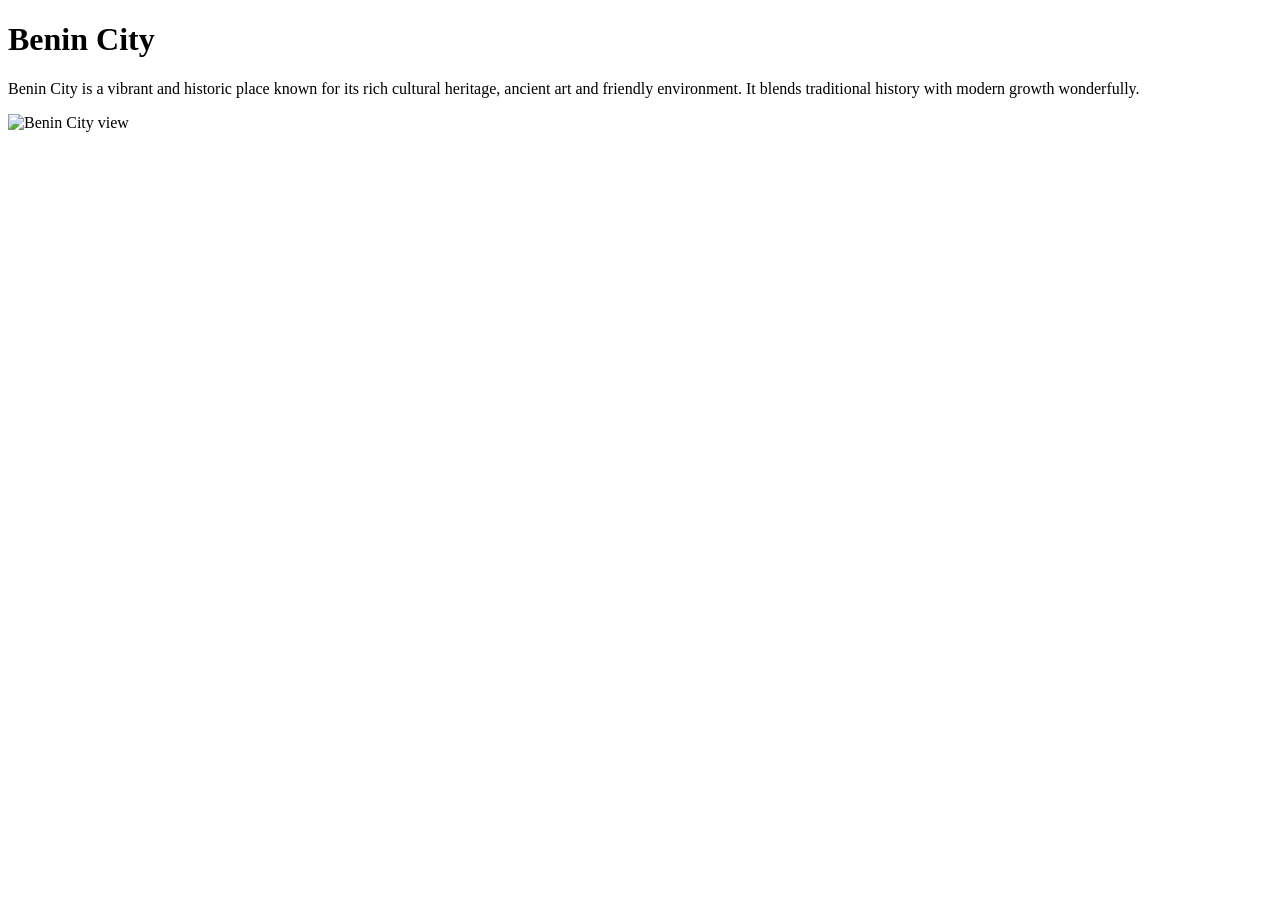
==== week01/favorite-city.html @ 0571f509 "completed week 1 activity" ====
<!DOCTYPE html>
<html lang="en">

<head>
    <meta charset="UTF-8">
    <meta name="viewport" content="width=device-width, initial-scale=1.0">
    <title>My Favorite City</title>
</head>

<body>
    <h1>Benin City</h1>
    <p>Benin City is a vibrant and historic place known for its rich cultural heritage, ancient art
        and friendly environment. It blends traditional history with modern growth wonderfully.</p>
    <img src="https://picsum.photos/800/500" alt="Benin City view">
</body>

</html>
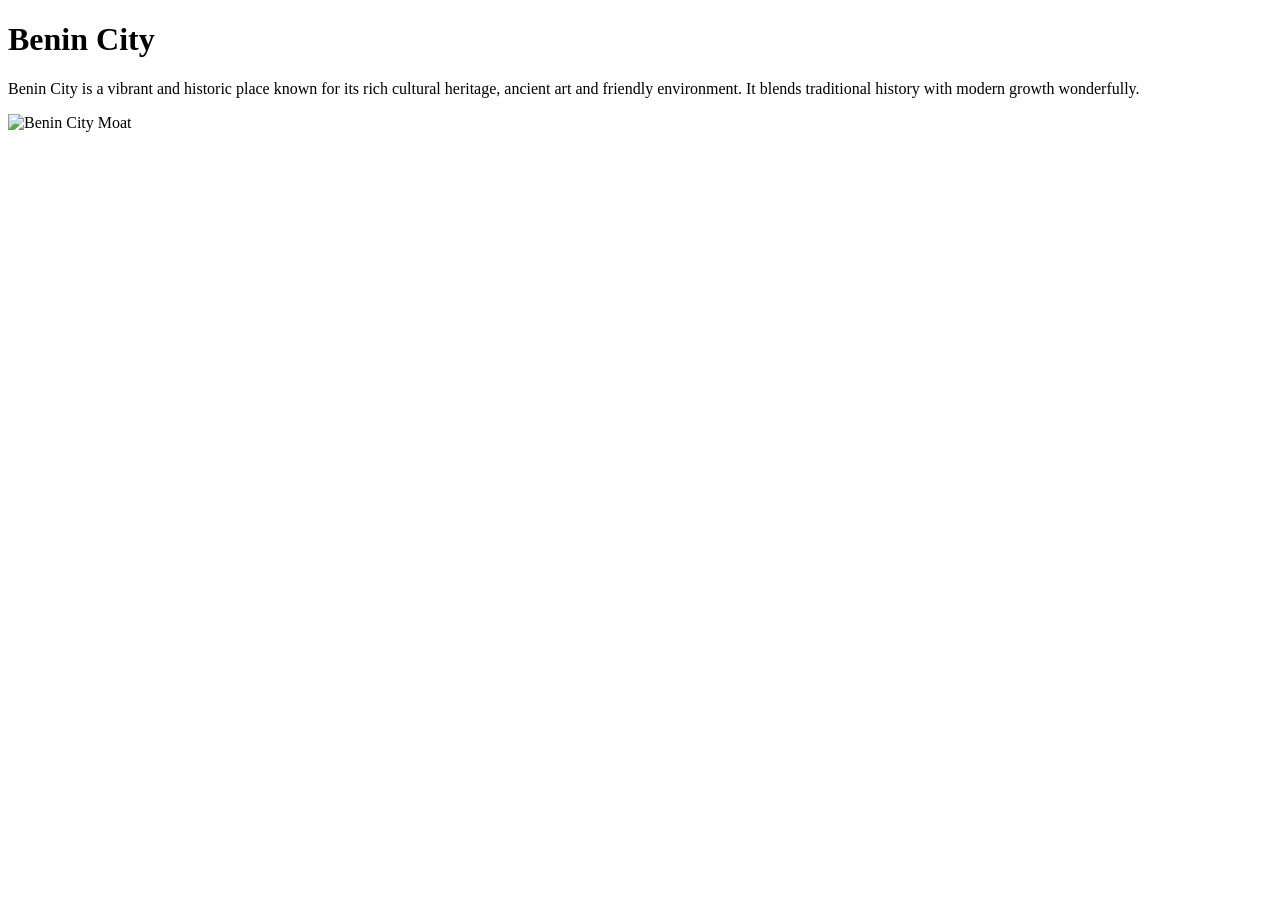
==== commit 4cb70ad3: "completed week 1 activity" ====
--- a/week01/favorite-city.html
+++ b/week01/favorite-city.html
@@ -11,7 +11,9 @@
     <h1>Benin City</h1>
     <p>Benin City is a vibrant and historic place known for its rich cultural heritage, ancient art
         and friendly environment. It blends traditional history with modern growth wonderfully.</p>
-    <img src="https://picsum.photos/800/500" alt="Benin City view">
+    <img
+      src="https://upload.wikimedia.org/wikipedia/commons/thumb/c/c1/Benin_Moat.jpg/800px-Benin_Moat.jpg"
+      alt="Benin City Moat">
 </body>
 
 </html>
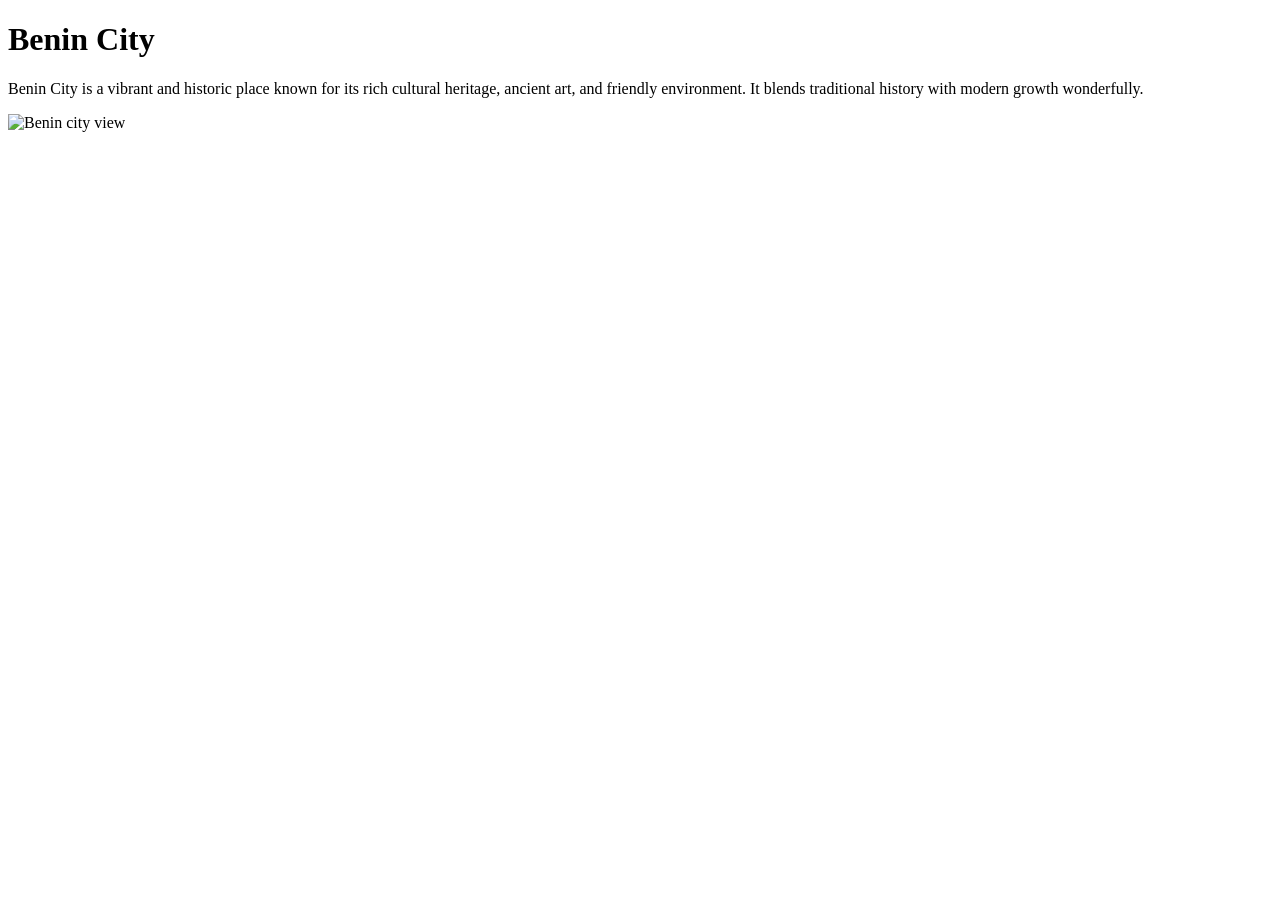
==== commit 7454853e: "add local benin image" ====
--- a/week01/favorite-city.html
+++ b/week01/favorite-city.html
@@ -9,11 +9,8 @@
 
 <body>
     <h1>Benin City</h1>
-    <p>Benin City is a vibrant and historic place known for its rich cultural heritage, ancient art
+    <p>Benin City is a vibrant and historic place known for its rich cultural heritage, ancient art,
         and friendly environment. It blends traditional history with modern growth wonderfully.</p>
-    <img
-      src="https://upload.wikimedia.org/wikipedia/commons/thumb/c/c1/Benin_Moat.jpg/800px-Benin_Moat.jpg"
-      alt="Benin City Moat">
-</body>
+    <img src="benin.jpg" alt="Benin city view" </body>
 
 </html>
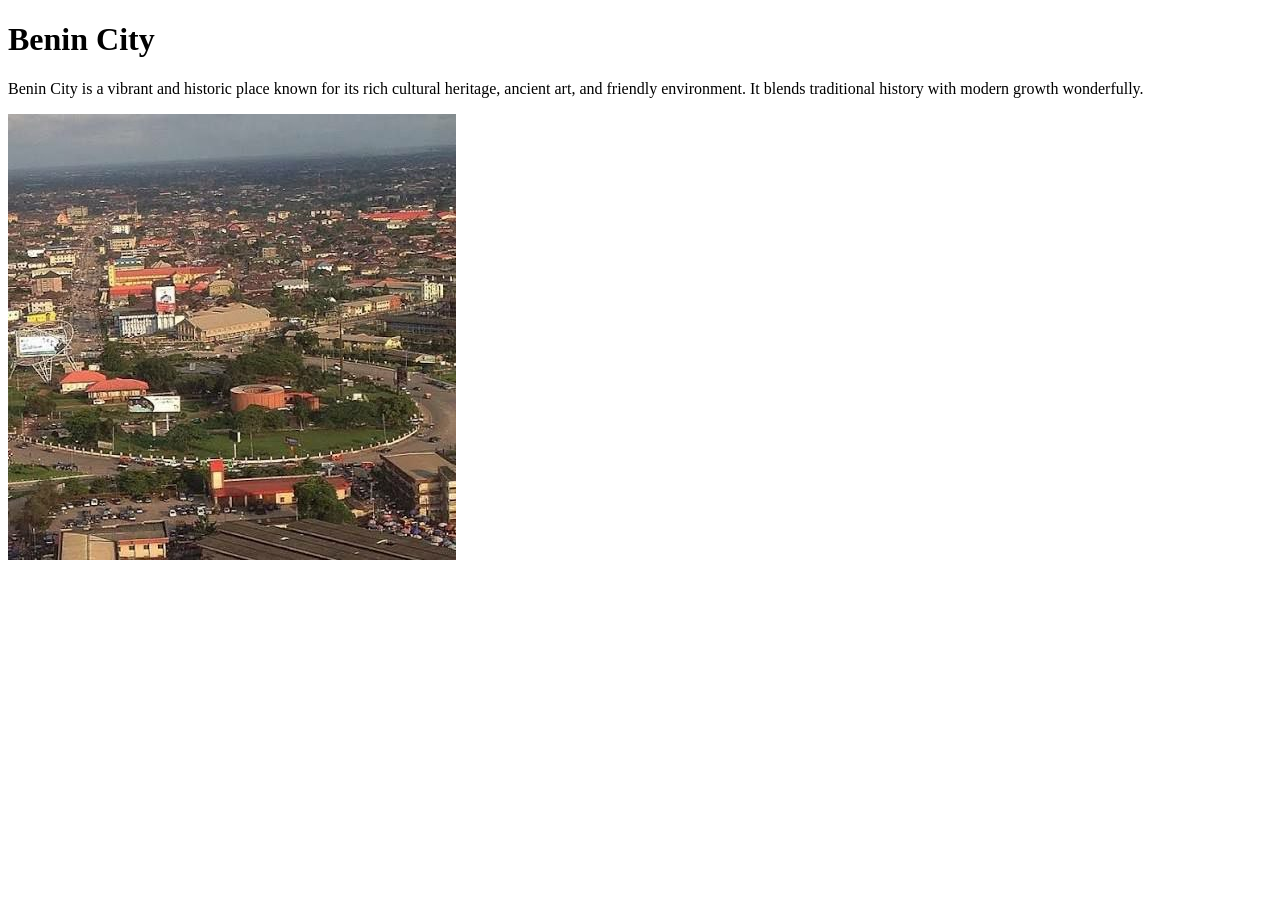
==== commit 6aaf0a7b: "updates" ====
--- a/week01/favorite-city.html
+++ b/week01/favorite-city.html
@@ -11,6 +11,6 @@
     <h1>Benin City</h1>
     <p>Benin City is a vibrant and historic place known for its rich cultural heritage, ancient art,
         and friendly environment. It blends traditional history with modern growth wonderfully.</p>
-    <img src="benin.jpg" alt="Benin city view" </body>
+    <img src="images/benin.jpg" alt="Benin city view" </body>
 
 </html>
